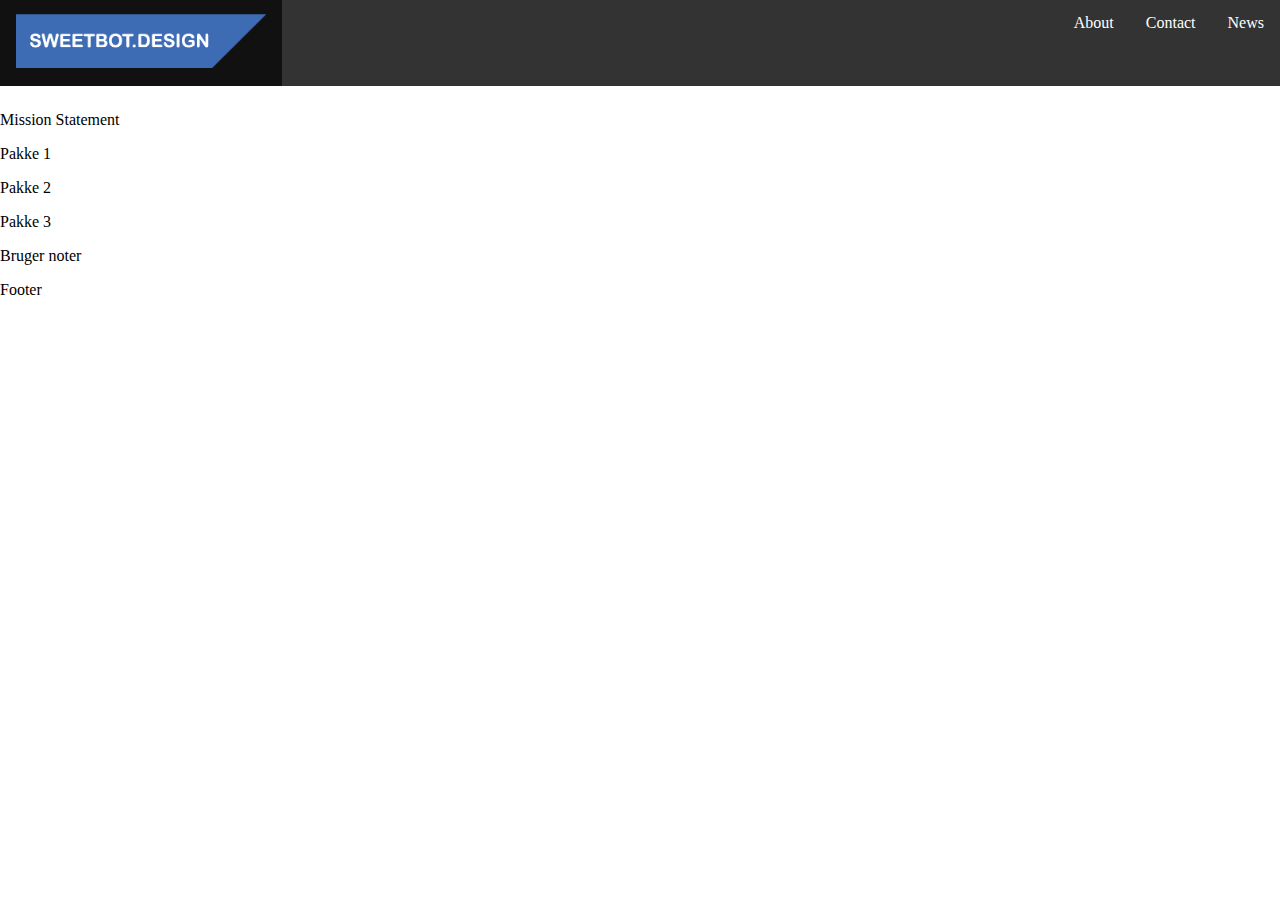
==== index.html @ c43c470a "Billeder plus minimalt arbejde på navigationsbar" ====
<!doctype html>
<html>
<head>
<meta charset="UTF-8">
<title>Sweetbot</title>
<link rel="stylesheet" href="styles/styles.css">
</head>

<body>
<ul>
  <li class="logo"><a href="#home"><img src="images/Logo.png"></a></li>
  <li class="desktop"><a href="#news">News</a></li>
  <li class="desktop"><a href="#contact">Contact</a></li>
  <li class="desktop"><a href="#about">About</a></li>
</ul>
<div id="udreGrid" class="udreGrid grid">
  <div id="grid" class="grid grid-pad">
    <div id="bar" class="bar">
      <div class="col-3-12 bar">
        <div class="content"> <a href="index.html"> </a> </div>
      </div>
      <div class="hide-on-mobile">
        <div class="col-2-12 bar midt">
          <div class="content"> </div>
        </div>
        <div class="col-2-12 bar midt">
          <div class="content"> <a href="index.html"> </a>
            <div class="centered">
              
            </div>
          </div>
        </div>
        <div class="col-2-12 bar midt">
          <div class="content"> <a href="index.html">  </a>
            <div class="centered">
              
            </div>
          </div>
        </div>
        <div class="col-3-12 bar">
          <div class="content"> <a href="index.html"> </a>
            <div class="centered">
              
            </div>
          </div>
        </div>
      </div>
    </div>
    <div class="col-1-1 mission">
      <div class="content">
        <p>Mission Statement</p>
      </div>
    </div>
    <div class="col-4-12 pakke">
      <div class="content">
        <p>Pakke 1</p>
      </div>
    </div>
    <div class="col-4-12 pakke">
      <div class="content">
        <p>Pakke 2</p>
      </div>
    </div>
    <div class="col-4-12 pakke">
      <div class="content">
        <p>Pakke 3</p>
      </div>
    </div>
    <div class="col-1-1 noter">
      <div class="content">
        <p>Bruger noter</p>
      </div>
    </div>
    <div class="col-1-1">
      <div class="content">
        <p>Footer</p>
      </div>
    </div>
  </div>
</div>
</body>
</html>
---- styles/styles.css ----
@charset "UTF-8";
/* CSS Document */

/* henter et andet style sheet ind i vores*/
@import "simplegrid.css";
ul {
    list-style-type: none;
    margin: 0;
    padding: 0;
    overflow: hidden;
    background-color: #333;
    position: fixed;
    top: 0;
    width: 100%;
}

li {
	margin-left: 0;
	height: auto;
	max-width: 33%;
    float: right;
}
li.logo{
	float: left;
}
li img{
	height:auto;
	max-width: 250px;
}
li a {
    display: block;
    color: white;
    text-align: center;
    padding: 14px 16px;
    text-decoration: none;
}

li a:hover:not(.active) {
    background-color: #111;
}
body {
	padding-left: 0;
	margin-left: 0;
	background: white;
}
.content {

}

[class*='col-']{

}
.burger:hover .dropdown-content {
    display: block;
}
.dropdown-content {
    display: none;
    position: absolute;
    background-color: #f9f9f9;
    min-width: 160px;
    box-shadow: 0px 8px 16px 0px rgba(0,0,0,0.2);
    padding: 12px 16px;
    z-index: 1;
}

.bar{
	height: 87px;
	padding-right: 0px; 
}

.bar p{
	font-family: 'Lato', sans-serif;
	font-weight: 700;
}
.bar .content{
	max-width: 250px;
	position: relative;
    text-align: center;
}
.bar img{
	max-width: 100%;
    height: auto;
}
@media only screen and (max-width: 767px) {
	.desktop{
		display:none !important;
		height: 0;
		width: 0;
	}
} 
@media only screen and (min-width: 992px) {
	.burger{
		display:none !important;
		height: 0;
		width: 0;
	}
}
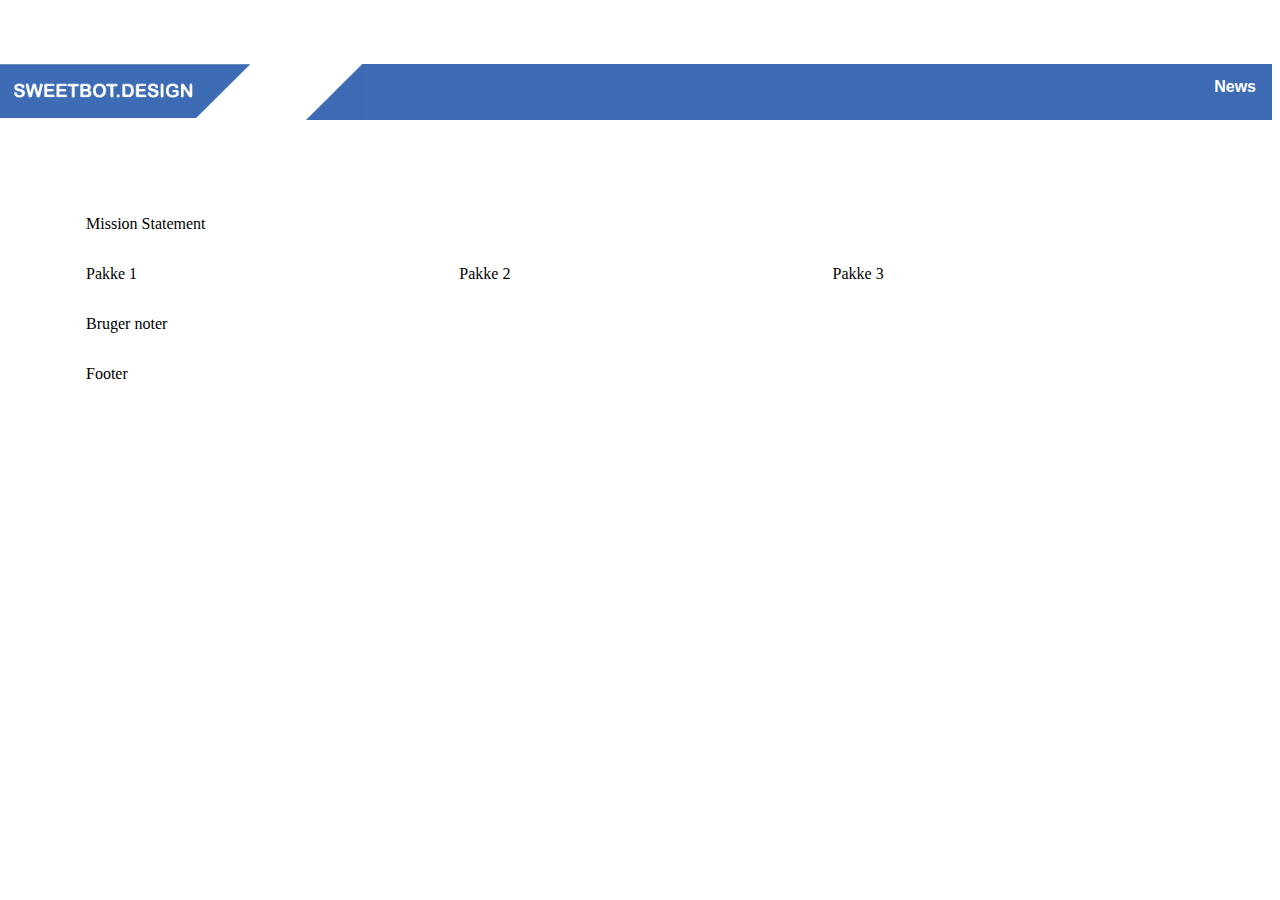
==== commit fc32841e: "Navigations bar + billeder" ====
--- a/index.html
+++ b/index.html
@@ -7,12 +7,22 @@
 </head>
 
 <body>
-<ul>
-  <li class="logo"><a href="#home"><img src="images/Logo.png"></a></li>
-  <li class="desktop"><a href="#news">News</a></li>
-  <li class="desktop"><a href="#contact">Contact</a></li>
-  <li class="desktop"><a href="#about">About</a></li>
-</ul>
+<div class="navbar">
+  <div class="logo"><a href="#home"><img src="images/Logo.png" alt=""></a></div>
+  <div class="udreBar">
+    <div class="bar">
+      <div class="stykke"> <img src="images/trekant.png" alt=""> </div>
+      <div class="desktop"> <a href="#news">News</a> </div>
+      <div class ="dropdownmenu burger">
+        <div class="dropdown">
+          <button onclick="myFunction()" class="dropbtn">drop<!--<img src="images/burger.png" alt="">--><br>
+          </button>
+          <div id="myLinks" class="dropdown-content"> <a href="#">Link 1</a> <a href="#">Link 2</a> <a href="#">Link 3</a> </div>
+        </div>
+      </div>
+    </div>
+  </div>
+</div>
 <div id="udreGrid" class="udreGrid grid">
   <div id="grid" class="grid grid-pad">
     <div id="bar" class="bar">
@@ -25,23 +35,17 @@
         </div>
         <div class="col-2-12 bar midt">
           <div class="content"> <a href="index.html"> </a>
-            <div class="centered">
-              
-            </div>
+            <div class="centered"> </div>
           </div>
         </div>
         <div class="col-2-12 bar midt">
-          <div class="content"> <a href="index.html">  </a>
-            <div class="centered">
-              
-            </div>
+          <div class="content"> <a href="index.html"> </a>
+            <div class="centered"> </div>
           </div>
         </div>
         <div class="col-3-12 bar">
           <div class="content"> <a href="index.html"> </a>
-            <div class="centered">
-              
-            </div>
+            <div class="centered"> </div>
           </div>
         </div>
       </div>
@@ -78,5 +82,15 @@
     </div>
   </div>
 </div>
+<script>
+function myFunction() {
+  var x = document.getElementById("myLinks");
+  if (x.style.display === "block") {
+    x.style.display = "none";
+  } else {
+    x.style.display = "block";
+  }
+}
+</script>
 </body>
-</html>
+</html>--- a/styles/styles.css
+++ b/styles/styles.css
@@ -3,96 +3,221 @@
 
 /* henter et andet style sheet ind i vores*/
 @import "simplegrid.css";
-ul {
-    list-style-type: none;
+/* Dropdown content (hidden by default) */
+
+
+.dropdown {
+    padding-top: 2px;
+    padding-right: 16px;
+    float: none;
+    overflow: hidden;
+}
+.dropdown .dropbtn {
+    color: rgba(0,0,0,0);
+    background-image: url("../images/burger.png");
+    background-size: contain;
+    background-repeat: no-repeat;
+    background-position: bottom;
+    font-size: 1px;
+    border: none;
+    outline: none;
+    padding: 10px 16px;
+    background-color: inherit;
+    font-family: inherit;
     margin: 0;
-    padding: 0;
-    overflow: hidden;
-    background-color: #333;
-    position: fixed;
-    top: 0;
-    width: 100%;
-}
-
-li {
-	margin-left: 0;
-	height: auto;
-	max-width: 33%;
-    float: right;
-}
-li.logo{
-	float: left;
-}
-li img{
-	height:auto;
-	max-width: 250px;
-}
-li a {
-    display: block;
-    color: white;
-    text-align: center;
-    padding: 14px 16px;
-    text-decoration: none;
-}
-
-li a:hover:not(.active) {
-    background-color: #111;
-}
-body {
-	padding-left: 0;
-	margin-left: 0;
-	background: white;
-}
-.content {
-
-}
-
-[class*='col-']{
-
-}
-.burger:hover .dropdown-content {
-    display: block;
 }
 .dropdown-content {
+	right: 0;
     display: none;
     position: absolute;
     background-color: #f9f9f9;
     min-width: 160px;
     box-shadow: 0px 8px 16px 0px rgba(0,0,0,0.2);
+    z-index: 1;
+}
+.dropdown-content a {
+	
+    float: none;
+    color: black;
     padding: 12px 16px;
-    z-index: 1;
-}
-
-.bar{
-	height: 87px;
-	padding-right: 0px; 
-}
-
-.bar p{
-	font-family: 'Lato', sans-serif;
-	font-weight: 700;
-}
-.bar .content{
-	max-width: 250px;
-	position: relative;
+    text-decoration: none;
+    text-decoration-color: black;
+    display: block;
+    text-align: left;
+}
+.navbar .dropdown .dropdown-content a {
+    float: none;
+    color: black;
+    padding: 12px 16px;
+    text-decoration: none;
+    text-decoration-color: black;
+    display: block;
+    text-align: left;
+}
+.navbar .dropdownmenu .dropdown {
+	float: right;
+}
+div.logo {
+    display: block;
+    height: auto;
+    max-width: 150px;
+    background: #FFFFFF;
+    padding: 33.56px 33.6px 33.6px 0;
+    float: left;
+}
+#myLinks {
+    display: none;
+}
+div.logo img {
+    height: auto;
+    max-width: 150px;
+}
+.navbar .bar {
+    height: 33.6px;
+    background-color: #3D6BB4;
+}
+.navbar .udreBar {
+    padding: 33.6px 0;
+}
+.navbar .stykke {
+    height: 33.6px;
+    background-color: #FFFFFF;
+    float: left;
+}
+.navbar .stykke img {
+    height: 33.6px;
+}
+body {
+    font-family: 'lato';
+    padding-left: 0;
+    margin-left: 0;
+    background: white;
+}
+.content {
+}
+[class*='col-'] {
+}
+.navbar {
+    overflow: hidden;
+    background-color: #ffffff;
+    font-family: 'Lato', sans-serif;
+    font-weight: 700;
+}
+.navbar a {
+    font-size: 16px;
+    color: white;
     text-align: center;
-}
-.bar img{
-	max-width: 100%;
-    height: auto;
-}
-@media only screen and (max-width: 767px) {
-	.desktop{
-		display:none !important;
-		height: 0;
-		width: 0;
-	}
-} 
-@media only screen and (min-width: 992px) {
-	.burger{
-		display:none !important;
-		height: 0;
-		width: 0;
-	}
-}
-
+    text-decoration: none;
+}
+
+@media only screen and (min-width : 555px) and (max-width:764px) {
+	.dropdown .dropbtn {
+    color: rgba(0,0,0,0);
+    background-image: url("../images/burger.png");
+    background-size: contain;
+    background-repeat: no-repeat;
+    background-position: bottom;
+    font-size: 16px;
+    border: none;
+    outline: none;
+    padding: 14px 16px;
+    background-color: inherit;
+    font-family: inherit;
+    margin: 0;
+}
+.navbar .bar {
+    height: 56px;
+    background-color: #3D6BB4;
+}
+.navbar .udreBar {
+    padding: 56px 0;
+}
+.navbar .stykke {
+    height: 56px;
+    background-color: #FFFFFF;
+    float: left;
+}
+.navbar .stykke img {
+    height: 56px;
+}
+.desktop {
+    display: none !important;
+    height: 0;
+    width: 0;
+}
+div.logo img {
+    height: auto;
+    max-width: 250px;
+}
+div.logo {
+    display: block;
+    height: auto;
+    max-width: 250px;
+    background: #FFFFFF;
+    padding: 56px 56px 56px 0;
+    float: left;
+}
+}
+
+@media only screen and (max-width: 420px) {
+.desktop {
+    display: none !important;
+    height: 0;
+    width: 0;
+}
+}
+
+@media only screen and (max-width: 320px) {
+.desktop {
+    display: none !important;
+    height: 0;
+    width: 0;
+}
+}
+
+@media only screen and (min-width: 765px) {
+.navbar .bar {
+    height: 56px;
+    background-color: #3D6BB4;
+}
+.navbar .udreBar {
+    padding: 56px 0;
+}
+.navbar .stykke {
+    height: 56px;
+    background-color: #FFFFFF;
+    float: left;
+}
+.navbar .stykke img {
+    height: 56px;
+}
+div.logo {
+    display: block;
+    height: auto;
+    max-width: 250px;
+    background: #FFFFFF;
+    padding: 56px 56px 56px 0;
+    float: left;
+}
+.burger {
+    display: none !important;
+    height: 0;
+    width: 0;
+}
+div.logo img {
+    height: auto;
+    max-width: 250px;
+}
+.desktop {
+    float: right;
+    font-size: 16px;
+    border: none;
+    outline: none;
+    color: white;
+    padding: 14px 16px;
+    background-color: inherit;
+    font-family: inherit;
+    font-weight: inherit;
+    margin: 0;
+}
+}
